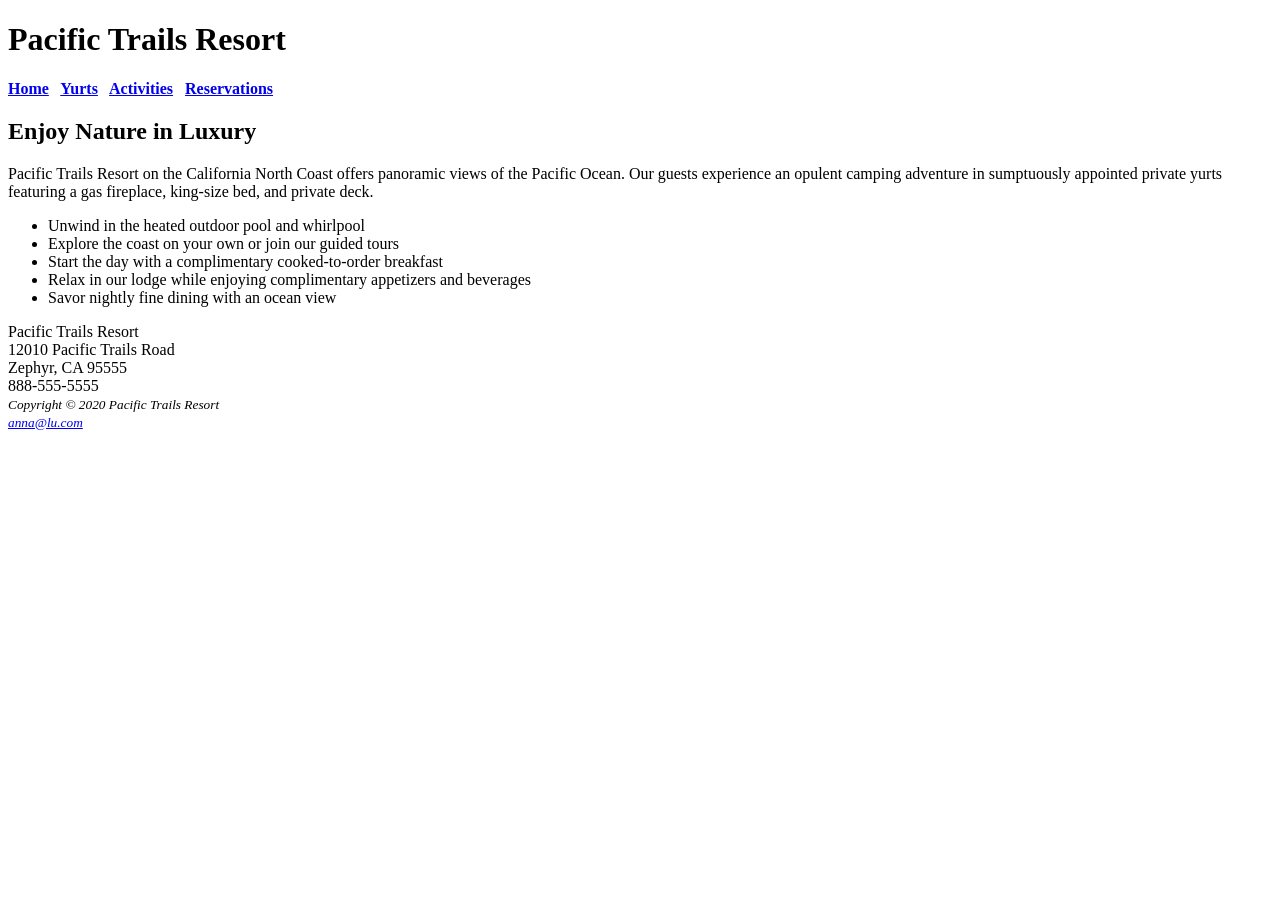
==== ch3/index.html @ acd40e78 "screenshot file ch2" ====
<!DOCTYPE html>
<html lang="en">
<head>
<title>Pacific Trails Resort</title>
<meta charset="utf-8">
</head>
<body>
<header>
  <h1>Pacific Trails Resort</h1>
</header>
<nav>
  <b><a href="index.html">Home</a> &nbsp; 
     <a href="yurts.html">Yurts</a> &nbsp; 
	 <a href="activities.html">Activities</a> &nbsp;
     <a href="reservations.html">Reservations</a>
  </b>
</nav>
<main>
 <h2>Enjoy Nature in Luxury</h2>
 <p>Pacific Trails Resort on the California 
    North Coast offers panoramic views 
    of the Pacific Ocean. Our guests experience an opulent 
    camping adventure in sumptuously appointed 
    private yurts featuring a gas fireplace, king-size 
    bed, and private deck.</p>
 <ul>
<li>Unwind in the heated outdoor pool and whirlpool</li>
<li>Explore the coast on your own or join our guided tours</li>
<li>Start the day with a complimentary cooked-to-order breakfast</li>
<li>Relax in our lodge while enjoying complimentary appetizers and beverages</li>
<li>Savor nightly fine dining with an ocean view</li>
</ul>
<div> 
    Pacific Trails Resort <br> 
    12010 Pacific Trails Road <br> 
    Zephyr, CA 95555 <br> 
    888-555-5555 
</div>
</main>
<footer>
  <small><i>Copyright &copy; 2020 Pacific Trails Resort<br>
  <a href="malito:anna@lu.com"> anna@lu.com</a></i></small>
</footer>
</body>
</html>
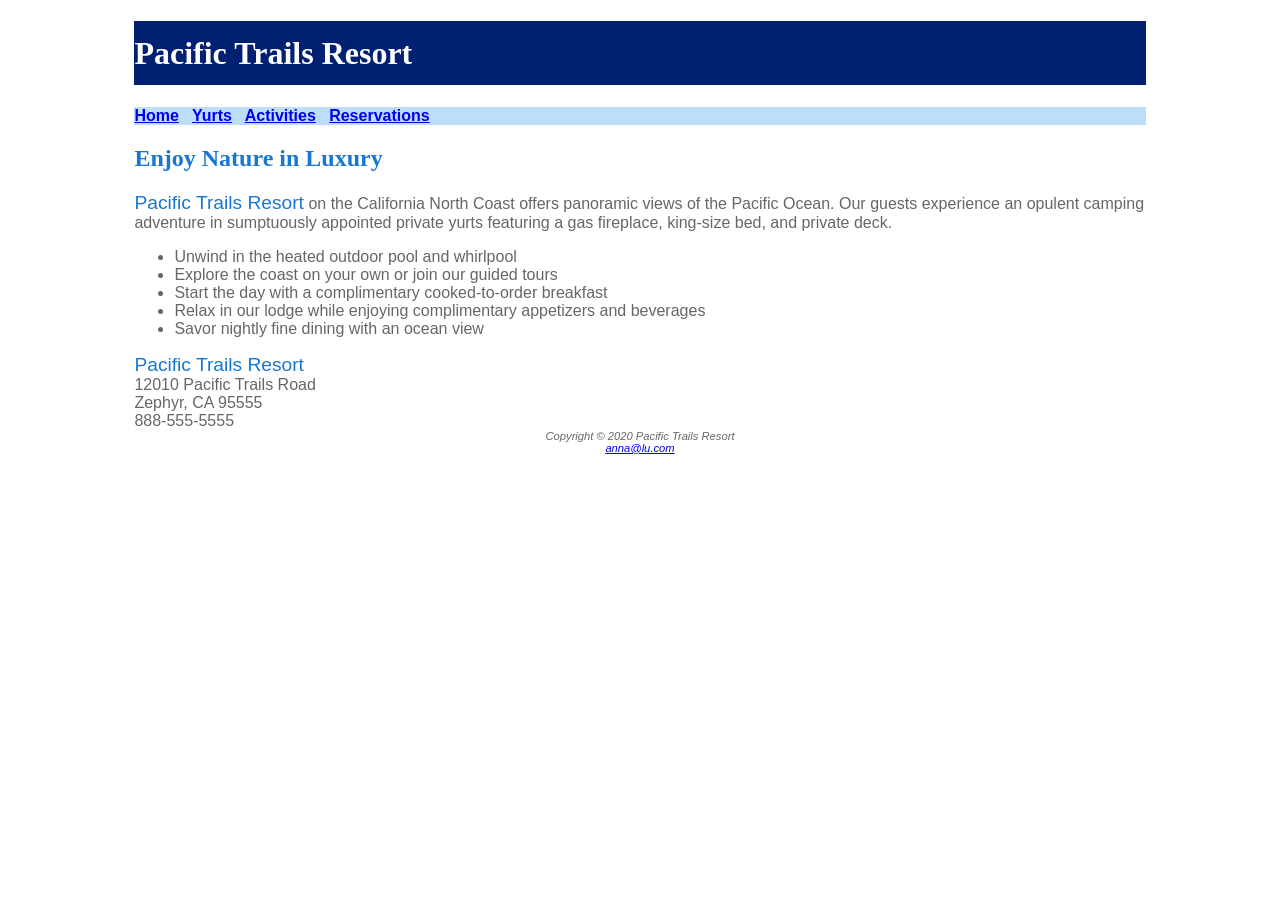
==== commit 6b339307: "3" ====
--- a/ch3/index.html
+++ b/ch3/index.html
@@ -3,21 +3,22 @@
 <head>
 <title>Pacific Trails Resort</title>
 <meta charset="utf-8">
+<link href="pacific.css" rel="stylesheet">
 </head>
 <body>
+<div id = wrapper>
 <header>
   <h1>Pacific Trails Resort</h1>
 </header>
 <nav>
-  <b><a href="index.html">Home</a> &nbsp; 
-     <a href="yurts.html">Yurts</a> &nbsp; 
-	 <a href="activities.html">Activities</a> &nbsp;
-     <a href="reservations.html">Reservations</a>
-  </b>
+  <a href="index.html">Home</a> &nbsp; 
+  <a href="yurts.html">Yurts</a> &nbsp; 
+	<a href="activities.html">Activities</a> &nbsp;
+  <a href="reservations.html">Reservations</a>
 </nav>
 <main>
  <h2>Enjoy Nature in Luxury</h2>
- <p>Pacific Trails Resort on the California 
+ <p><span class = resort>Pacific Trails Resort</span> on the California 
     North Coast offers panoramic views 
     of the Pacific Ocean. Our guests experience an opulent 
     camping adventure in sumptuously appointed 
@@ -31,15 +32,16 @@
 <li>Savor nightly fine dining with an ocean view</li>
 </ul>
 <div> 
-    Pacific Trails Resort <br> 
+    <span class = resort>Pacific Trails Resort</span> <br> 
     12010 Pacific Trails Road <br> 
     Zephyr, CA 95555 <br> 
     888-555-5555 
 </div>
 </main>
 <footer>
-  <small><i>Copyright &copy; 2020 Pacific Trails Resort<br>
-  <a href="malito:anna@lu.com"> anna@lu.com</a></i></small>
+  Copyright &copy; 2020 Pacific Trails Resort<br>
+  <a href="mailto:anna@lu.com"> anna@lu.com</a>
 </footer>
+</div>
 </body>
 </html>
--- a/ch3/pacific.css
+++ b/ch3/pacific.css
@@ -0,0 +1,46 @@
+body {
+      background-color: #FFFFFF;
+      color: #666666;
+      font-family: Arial, Verdana, sans-serif;
+}
+
+header {
+      background-color: #002171;
+      color: #FFFF;
+      font-family: Georgia, serif;
+}
+
+h1 {
+      line-height: 200%;
+}
+
+h2 {
+      color: #1976D2;
+      font-family: Georgia, serif;
+}
+
+nav {
+      font-weight: bold;
+      background-color: #BBDEFB;
+}
+
+dt {
+      color: #002171;
+      font-weight: bold;
+}
+
+.resort {
+      color: #1976D2;
+      font-size: 1.2em;
+}
+
+footer {
+      font-size: 0.7em;
+      text-align: center;
+      font-style: italic;
+} 
+#wrapper { width: 80%;
+           margin-right: auto;
+           margin-left: auto;
+
+}
